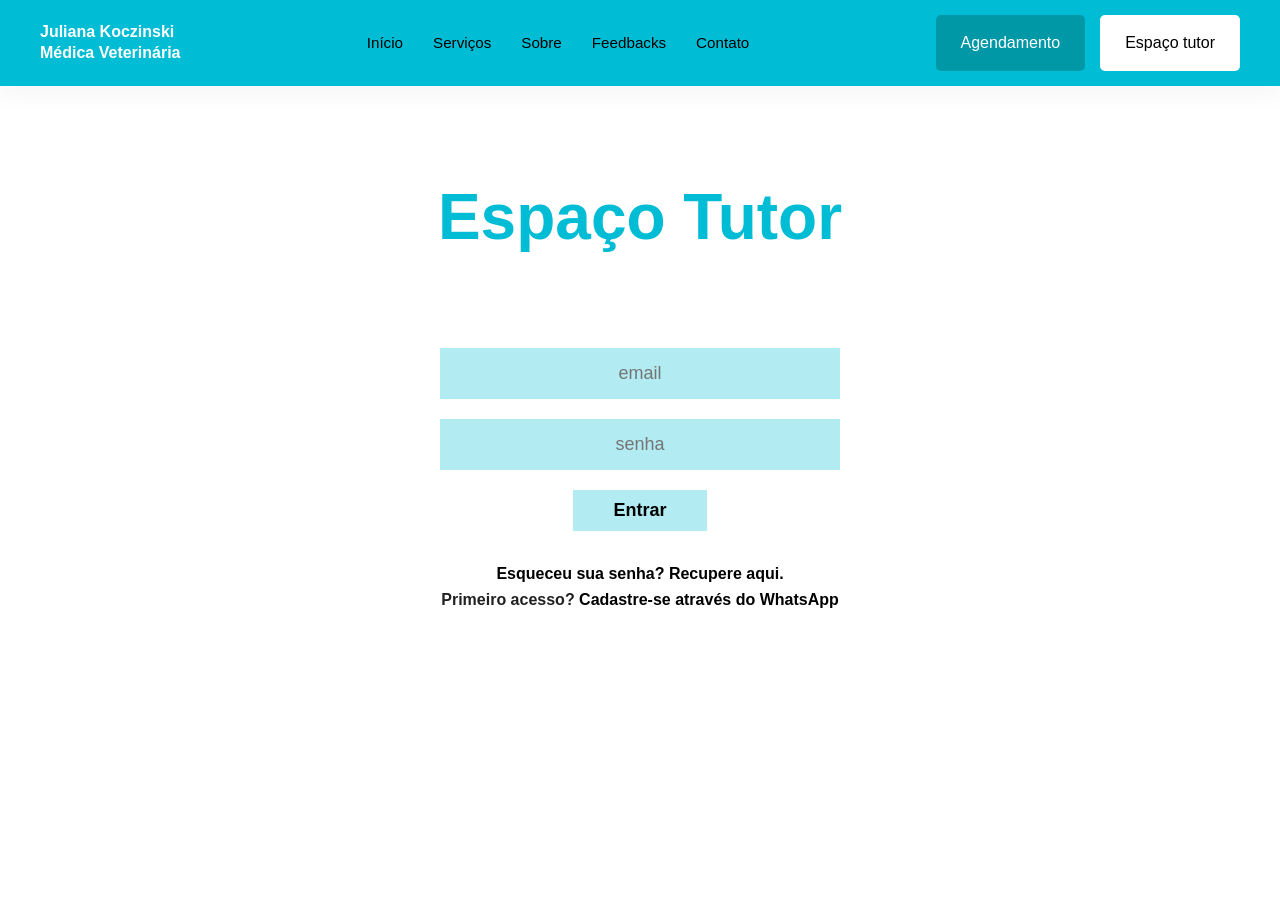
==== espaco_tutor.html @ 462943fc "alteracoes" ====
<!DOCTYPE html>
<html lang="pt-BR">
<head>
    <meta charset="UTF-8">
    <meta name="viewport" content="width=device-width, initial-scale=1.0">
    <title>Espaço Tutor</title>
    <link rel="stylesheet" href="style.css">
</head>
<body>

    <!-- Cabeçalho -->
    <header>
        <div class="logo">
            <p>Juliana Koczinski<br>Médica Veterinária</p>
        </div>

        <nav>
            <ul>
                <li><a href="index.html">Início</a></li>
                <li><a href="servicos.html">Serviços</a></li>
                <li><a href="sobre.html">Sobre</a></li>
                <li><a href="feedbacks.html">Feedbacks</a></li>
                <li><a href="contato.html">Contato</a></li>
            </ul>
        </nav>

        <div class="botoes-header">
            <a href="agendamento.html" class="btn-agendamento">Agendamento</a>
            <a href="login.html" class="btn-tutor">Espaço tutor</a>
        </div>
    </header>

    <!-- Conteúdo Principal -->
    <main class="login-container">

        <h1>Espaço Tutor</h1>

        <form class="login-form">

            <input type="email"
                   placeholder="email"
                   required>

            <input type="password"
                   placeholder="senha"
                   required>

            <button type="submit">Entrar</button>

        </form>

        <div class="links-login">
            <p><a href="#">Esqueceu sua senha? Recupere aqui.</a></p>
            <p>Primeiro acesso? <a href="#">Cadastre-se através do WhatsApp</a></p>
        </div>

    </main>

</body>
</html>
---- style.css ----
/* ====== Estilos globais ====== */
:root {
    --fundo: #f7f4ef;
    --branco: #ffffff;
    --texto-escuro: #212121;
    --cinza-suave: #8a7f78;
    --banner: #B2EBF2; /* cor fixa para banners */
    --primaria: #828282;
    --secundaria: #ffffff;
    --botao: #00BCD4;
    --botao-claro: #E6E6E6;
    --sombra: 0 12px 30px rgba(0, 0, 0, 0.08);
}

* {
    margin: 0;
    padding: 0;
    box-sizing: border-box;
}

html {
    scroll-behavior: smooth;
}

body {
    font-family: 'Inter', sans-serif;
    background: #ffffff;
    color: var(--texto-escuro);
    line-height: 1.6;
}

img {
    max-width: 100%;
    display: block;
}

a {
    color: inherit;
    text-decoration: none;
}

button,
input,
select,
textarea {
    font-family: inherit;
}

button {
    cursor: pointer;
    border: none;
}

/* header + menu */
header {
    display: flex;
    align-items: center;
    justify-content: space-between;
    padding: 24px 48px;
    background: #00BCD4;
    position: sticky;
    top: 0;
    z-index: 10;
    box-shadow: 0 10px 25px rgba(0, 0, 0, 0.04);
}

.logo p {
    font-size: 1rem;
    font-weight: 700;
    line-height: 1.3;
    color: var(--branco);
}

nav ul {
    display: flex;
    gap: 28px;
    list-style: none;
}

nav a {
    font-size: 0.95rem;
    color: var(--branco);
    transition: color 0.2s ease;
}

nav a:hover {
    color: #ffffff;
    opacity: 0.8;
}

.botoes-menu {
    display: flex;
    gap: 12px;
}

.botoes-menu button {
    padding: 10px 18px;
    border-radius: 999px;
    background: var(--branco);
    color: #00BCD4;
    font-weight: 600;
    transition: transform 0.2s ease, background 0.2s ease;
}

.botoes-menu button:hover {
    transform: translateY(-2px);
    background: #f0f0f0;
}

/* ====== Seção Hero ====== */
.hero {
    display: grid;
    grid-template-columns: repeat(2, minmax(0, 1fr));
    align-items: center;
    gap: 40px;
    min-height: calc(100vh - 100px);
    padding: 80px 48px;
}

.hero .texto h1 {
    font-size: clamp(2.8rem, 4vw, 4.8rem);
    max-width: 620px;
    margin-bottom: 24px;
}

.hero .texto p {
    font-size: 1.05rem;
    max-width: 580px;
    color: var(--cinza-suave);
}

.hero .imagem {
    width: min(420px, 100%);
    aspect-ratio: 1 / 1;
    border-radius: 50%;
    overflow: hidden;
    box-shadow: var(--sombra);
}

.hero .imagem img {
    width: 100%;
    height: 100%;
    object-fit: cover;
    display: block;
}

/* Agende agora um horário para seu pet*/
.chamada {
    text-align: center;
    padding: 42px 24px;
    background: var(--banner);
    color: #000000;
}

.chamada h2 {
    font-size: clamp(1.6rem, 2vw, 2.4rem);
}

/* serviços */
.servicos {
    display: grid;
    grid-template-columns: 1.2fr 0.8fr;
    gap: 36px;
    padding: 80px 48px;
    align-items: center;
}

.texto-servicos h2 {
    margin-bottom: 28px;
    font-size: 2.2rem;
}

.texto-servicos div {
    margin-bottom: 24px;
}

.texto-servicos h3 {
    font-size: 1.1rem;
    margin-bottom: 10px;
}

.texto-servicos p {
    color: var(--cinza-suave);
}

.imagem-servicos {
    border-radius: 50px;
    overflow: hidden;
    box-shadow: var(--sombra);
}

.imagem-servicos img {
    width: 100%;
    height: 100%;
    object-fit: cover;
}

/* ====== Botão central de serviço ====== */
.btn-centro {
    display: flex;
    justify-content: center;
    padding: 24px 0 12px;
}

.btn-servicos {
    background: var(--botao);
    color: var(--branco);
    padding: 14px 28px;
    border-radius: 999px;
    font-weight: 600;
    box-shadow: 0 10px 20px rgba(0, 188, 212, 0.2);
}

.btn-servicos:hover {
    opacity: 0.95;
}

/* ====== Seção de Agendamento ====== */
.agendamento {
    display: grid;
    grid-template-columns: 1fr 1fr;
    gap: 40px;
    padding: 80px 48px;
}

.agendamento .info h2 {
    font-size: 2rem;
    margin-bottom: 20px;
}

.agendamento .info p {
    max-width: 540px;
    color: var(--cinza-suave);
    margin-bottom: 20px;
}

.agendamento ul {
    list-style: none;
    display: grid;
    gap: 12px;
}

.agendamento li {
    padding-left: 24px;
    position: relative;
    color: var(--texto-escuro);
}

.agendamento li::before {
    content: '✓';
    position: absolute;
    left: 0;
    color: var(--primaria);
}

.agendamento form {
    display: grid;
    gap: 16px;
    background: var(--branco);
    padding: 32px;
    border-radius: 24px;
    box-shadow: var(--sombra);
}

.agendamento label {
    font-weight: 600;
    color: var(--texto-escuro);
}

.agendamento input,
.agendamento select,
.agendamento textarea {
    width: 100%;
    padding: 14px 16px;
    border: 1px solid #B3E5FC;
    border-radius: 16px;
    outline: none;
    color: var(--texto-escuro);
}

.agendamento input:focus,
.agendamento select:focus,
.agendamento textarea:focus {
    border-color: var(--primaria);
    box-shadow: 0 0 0 3px rgba(178, 235, 242, 0.12);
}

.agendamento textarea {
    min-height: 140px;
    resize: vertical;
}

.agendamento button {
    margin-top: 8px;
    padding: 14px 20px;
    border-radius: 16px;
    background: var(--botao);
    color: var(--branco);
    font-weight: 700;
}

/* Botões de horário */
.botao-horario {
    padding: 12px 16px;
    border-radius: 12px;
    background: #E0F7FA;
    color: var(--botao);
    font-weight: 600;
    border: 2px solid transparent;
    transition: all 0.3s ease;
    cursor: pointer;
}

.botao-horario:hover {
    background: #B2EBF2;
    transform: translateY(-2px);
    box-shadow: 0 4px 12px rgba(0, 188, 212, 0.2);
}

.botao-horario.ativo {
    background: var(--botao);
    color: var(--branco);
    border-color: var(--botao);
    box-shadow: 0 6px 20px rgba(0, 188, 212, 0.4);
    transform: scale(1.05);
}

.hidden {
    display: none !important;
}

.admin-secao,
.painel-admin {
    display: flex;
    justify-content: center;
    padding: 40px 48px;
    background: rgba(0, 0, 0, 0.02);
}

.caixa-admin {
    width: 100%;
    max-width: 420px;
    background: var(--branco);
    padding: 32px;
    border-radius: 24px;
    box-shadow: var(--sombra);
    display: grid;
    gap: 16px;
}

.caixa-admin h2 {
    margin-bottom: 8px;
}

.caixa-admin label {
    font-weight: 600;
}

.caixa-admin input {
    width: 100%;
    padding: 12px 14px;
    border-radius: 14px;
    border: 1px solid #B3E5FC;
    outline: none;
}

.caixa-admin input:focus {
    border-color: var(--primaria);
    box-shadow: 0 0 0 3px rgba(178, 235, 242, 0.12);
}

.grupo-botoes-admin {
    display: flex;
    gap: 12px;
    flex-wrap: wrap;
}

.grupo-botoes-admin button,
#logout-admin {
    flex: 1;
    padding: 12px 18px;
    border-radius: 16px;
    background: var(--botao);
    color: var(--branco);
    border: none;
    font-weight: 700;
}

.botao-secundario {
    background: #E0E0E0;
    color: var(--texto-escuro);
}

.caixa-admin pre {
    white-space: pre-wrap;
    word-break: break-word;
    background: #F8F8F8;
    padding: 14px;
    border-radius: 16px;
    border: 1px solid #E0E0E0;
    min-height: 120px;
}

/* sobre*/
.sobre {
    display: grid;
    grid-template-columns: 0.95fr 1.05fr;
    gap: 36px;
    padding: 80px 48px;
    align-items: center;
}

.texto-sobre h2 {
    font-size: 2.2rem;
    margin-bottom: 22px;
}

.texto-sobre p {
    max-width: 560px;
    color: var(--cinza-suave);
    margin-bottom: 24px;
}

.texto-sobre ul {
    list-style: none;
    display: grid;
    gap: 12px;
}

.texto-sobre li {
    padding-left: 22px;
    position: relative;
    color: var(--texto-escuro);
}

.texto-sobre li::before {
    content: '✓';
    position: absolute;
    left: 0;
    color: var(--primaria);
}

.imagem-sobre {
    border-radius: 50px;
    overflow: hidden;
    box-shadow: var(--sombra);
}

.imagem-sobre img {
    width: 100%;
    height: 100%;
    object-fit: cover;
}

/* feedbacks*/
.feedbacks {
    padding: 80px 48px;
    background: #B2EBF2;
}

.feedbacks h2 {
    text-align: center;
    margin-bottom: 40px;
    font-size: 2.2rem;
}

.cards {
    display: grid;
    grid-template-columns: repeat(3, minmax(0, 1fr));
    gap: 24px;
}

.card {
    background: var(--branco);
    padding: 28px;
    border-radius: 28px;
    box-shadow: var(--sombra);
}

.card p {
    color: var(--cinza-suave);
    margin-bottom: 20px;
}

.card h4 {
    margin-bottom: 6px;
    font-size: 1rem;
}

.card h5 {
    color: var(--primaria);
    font-size: 0.95rem;
    font-weight: 600;
}

/* ====== Seção Contato ====== */
.contato {
    display: grid;
    grid-template-columns: 1fr 1fr;
    gap: 30px;
    padding: 80px 48px;
    align-items: center;
}

.contato h2 {
    font-size: 2rem;
    margin-bottom: 16px;
}

.contato p {
    color: var(--cinza-suave);
    margin-bottom: 12px;
}

.botoes-contato {
    display: flex;
    flex-wrap: wrap;
    gap: 14px;
}

.botoes-contato button {
    flex: 1 1 140px;
    padding: 14px 18px;
    border-radius: 18px;
    background: var(--botao);
    color: var(--branco);
    font-weight: 700;
}

/* footer */
footer {
    text-align: center;
    padding: 24px 12px;
    font-size: 0.95rem;
    color: var(--branco);
    background: #00BCD4;
}

/* responsividade*/
@media (max-width: 1024px) {
    .hero,
    .servicos,
    .agendamento,
    .sobre,
    .contato {
        grid-template-columns: 1fr;
    }

    header {
        flex-wrap: wrap;
        gap: 18px;
        padding: 24px 28px;
    }

    .hero,
    .servicos,
    .agendamento,
    .sobre,
    .contato {
        padding-left: 28px;
        padding-right: 28px;
    }
}

@media (max-width: 700px) {
    nav ul {
        flex-wrap: wrap;
        justify-content: center;
        gap: 14px;
    }

    .botoes-menu {
        justify-content: center;
        width: 100%;
    }

    header {
        justify-content: center;
        text-align: center;
    }

    .hero {
        padding-top: 48px;
        padding-bottom: 48px;
    }

    .hero .texto h1 {
        font-size: 2.8rem;
    }

    .cards {
        grid-template-columns: 1fr;
    }
}

/* ====== Página de Serviços ====== */
body > h1 {
    text-align: center;
    font-size: clamp(2.2rem, 5vw, 3.2rem);
    padding: 60px 48px 40px;
    color: var(--texto-escuro);
    margin: 0;
}

/* Seções de serviços com layout intercalado */
.servicos-secao {
    display: grid;
    grid-template-columns: 1fr 1fr;
    gap: 48px;
    padding: 60px 48px;
    align-items: center;
}

/* Intercala cores de fundo */
.servicos-secao:nth-of-type(even) {
    background: #E0F7FA;
}

.servicos-texto h2 {
    font-size: 1.5rem;
    margin-bottom: 14px;
    margin-top: 32px;
    color: var(--texto-escuro);
}

.servicos-texto h2:first-child {
    margin-top: 0;
}

.servicos-texto p {
    color: var(--cinza-suave);
    margin-bottom: 24px;
    line-height: 1.7;
    max-width: 500px;
}

.servicos-imagem {
    width: 350px;
    height: 350px;
    border-radius: 50%;
    overflow: hidden;
    flex-shrink: 0;
}

.servicos-imagem img {
    width: 100%;
    height: 100%;
    object-fit: cover;
    display: block;
}

/* Inverte a ordem para a segunda seção */
.servicos-invertido {
    grid-template-columns: 1fr 1fr;
}

.servicos-invertido .servicos-imagem {
    order: -1;
}

/* Responsivo */
@media (max-width: 1024px) {
    .servicos-secao {
        grid-template-columns: 1fr;
        gap: 40px;
        padding: 50px 28px;
    }

    .servicos-invertido {
        grid-template-columns: 1fr;
    }

    .servicos-invertido .servicos-imagem {
        order: 0;
    }

    body > h1 {
        padding: 40px 28px 30px;
    }
}

@media (max-width: 700px) {
    .servicos-secao {
        padding: 35px 20px;
        gap: 30px;
    }

    .servicos-texto h2 {
        font-size: 1.2rem;
        margin-top: 25px;
    }

    .servicos-texto h2:first-child {
        margin-top: 0;
    }

    .servicos-texto p {
        font-size: 0.95rem;
        margin-bottom: 18px;
    }

    .servicos-imagem img {
        max-width: 100%;
    }

    body > h1 {
        padding: 30px 20px 25px;
        font-size: 2rem;
    }
}



//////////////// css espaço tutor
body {
    margin: 0;
    font-family: Arial, sans-serif;
    background-color: #f2f2f2;
}

/* Header */
header {
    background-color: #00BCD4;
    display: flex;
    justify-content: space-between;
    align-items: center;
    padding: 15px 40px;
}

.logo {
    font-size: 16px;
    line-height: 1.4;
}

nav ul {
    display: flex;
    list-style: none;
    gap: 30px;
    padding: 0;
}

nav a {
    text-decoration: none;
    color: black;
}

.botoes-header {
    display: flex;
    gap: 15px;
}

.btn-agendamento,
.btn-tutor {
    text-decoration: none;
    padding: 15px 25px;
    border-radius: 5px;
}

.btn-agendamento {
    background-color: #0097A7;
    color: white;
}

.btn-tutor {
    background-color: white;
    color: black;
}

/* Login */
.login-container {
    text-align: center;
    padding: 80px 20px;
}

.login-container h1 {
    color: #00BCD4;
    font-size: 4rem;
    margin-bottom: 80px;
}

.login-form {
    display: flex;
    flex-direction: column;
    align-items: center;
    gap: 20px;
}

.login-form input {
    width: 400px;
    padding: 15px;
    border: none;
    background-color: #B2EBF2;
    font-size: 18px;
    text-align: center;
}

.login-form button {
    background-color: #B2EBF2;
    border: none;
    padding: 10px 40px;
    font-size: 18px;
    font-weight: bold;
    cursor: pointer;
}

.links-login {
    margin-top: 30px;
    font-weight: bold;
}

.links-login a {
    color: black;
    text-decoration: none;
}
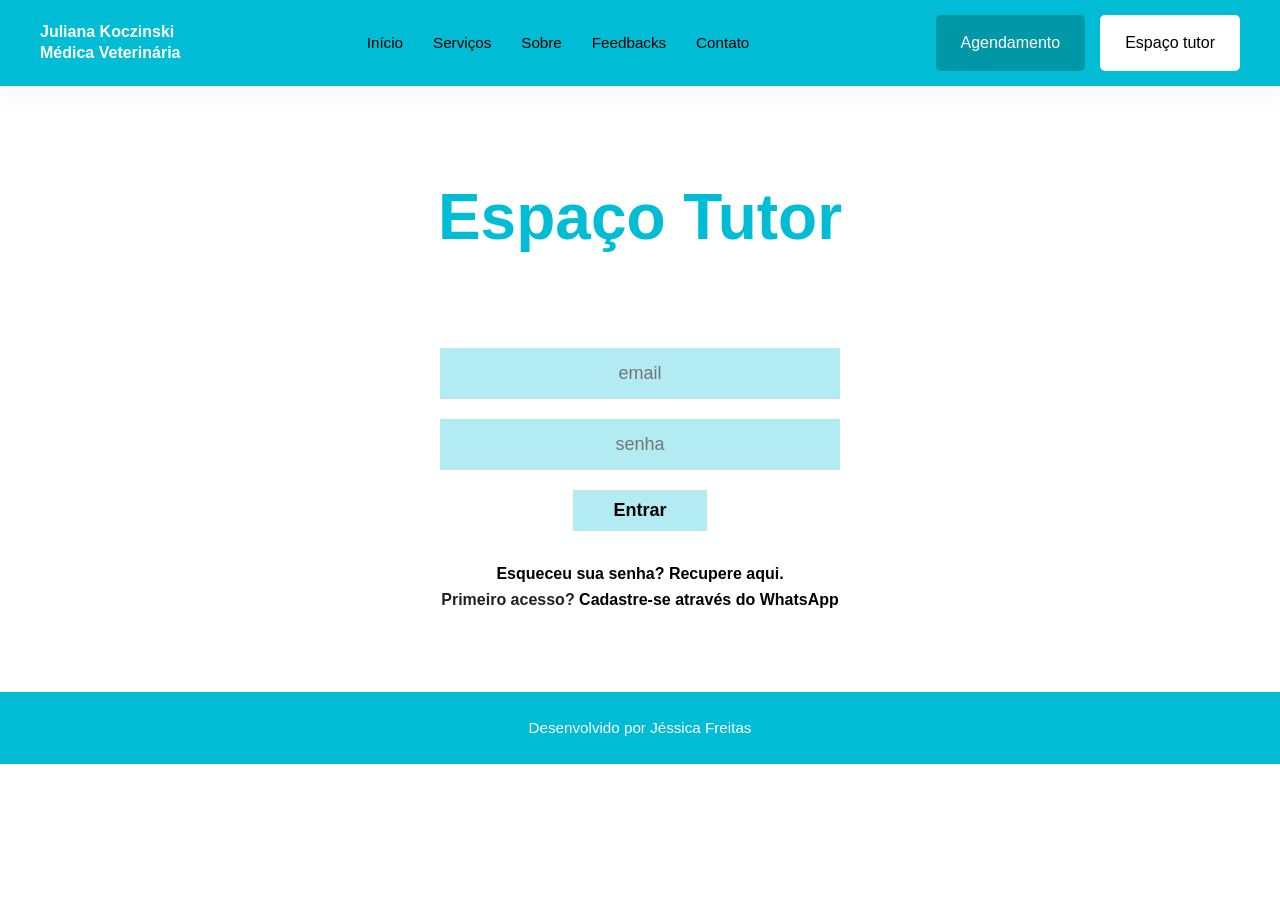
==== commit 54a724fb: "versao final" ====
--- a/espaco_tutor.html
+++ b/espaco_tutor.html
@@ -31,30 +31,36 @@
     </header>
 
     <!-- Conteúdo Principal -->
-    <main class="login-container">
+  <main class="login-container">
 
-        <h1>Espaço Tutor</h1>
+    <h1>Espaço Tutor</h1>
 
-        <form class="login-form">
+    <form class="login-form" id="loginForm">
 
-            <input type="email"
-                   placeholder="email"
-                   required>
+        <input type="email"
+               id="email"
+               placeholder="email"
+               required>
 
-            <input type="password"
-                   placeholder="senha"
-                   required>
+        <input type="password"
+               id="senha"
+               placeholder="senha"
+               required>
 
-            <button type="submit">Entrar</button>
+        <button type="submit">Entrar</button>
 
-        </form>
+    </form>
 
-        <div class="links-login">
-            <p><a href="#">Esqueceu sua senha? Recupere aqui.</a></p>
-            <p>Primeiro acesso? <a href="#">Cadastre-se através do WhatsApp</a></p>
-        </div>
+    <div class="links-login">
+        <p><a href="#">Esqueceu sua senha? Recupere aqui.</a></p>
+        <p>Primeiro acesso? <a href="#">Cadastre-se através do WhatsApp</a></p>
+    </div>
 
-    </main>
+</main>
 
+<script src="script.js"></script>
+ <footer>
+       <p>Desenvolvido por <a href="https://github.com/jessicarmf" target="_blank">Jéssica Freitas</a></p>
+    </footer>
 </body>
 </html>
--- a/style.css
+++ b/style.css
@@ -329,78 +329,6 @@
     display: none !important;
 }
 
-.admin-secao,
-.painel-admin {
-    display: flex;
-    justify-content: center;
-    padding: 40px 48px;
-    background: rgba(0, 0, 0, 0.02);
-}
-
-.caixa-admin {
-    width: 100%;
-    max-width: 420px;
-    background: var(--branco);
-    padding: 32px;
-    border-radius: 24px;
-    box-shadow: var(--sombra);
-    display: grid;
-    gap: 16px;
-}
-
-.caixa-admin h2 {
-    margin-bottom: 8px;
-}
-
-.caixa-admin label {
-    font-weight: 600;
-}
-
-.caixa-admin input {
-    width: 100%;
-    padding: 12px 14px;
-    border-radius: 14px;
-    border: 1px solid #B3E5FC;
-    outline: none;
-}
-
-.caixa-admin input:focus {
-    border-color: var(--primaria);
-    box-shadow: 0 0 0 3px rgba(178, 235, 242, 0.12);
-}
-
-.grupo-botoes-admin {
-    display: flex;
-    gap: 12px;
-    flex-wrap: wrap;
-}
-
-.grupo-botoes-admin button,
-#logout-admin {
-    flex: 1;
-    padding: 12px 18px;
-    border-radius: 16px;
-    background: var(--botao);
-    color: var(--branco);
-    border: none;
-    font-weight: 700;
-}
-
-.botao-secundario {
-    background: #E0E0E0;
-    color: var(--texto-escuro);
-}
-
-.caixa-admin pre {
-    white-space: pre-wrap;
-    word-break: break-word;
-    background: #F8F8F8;
-    padding: 14px;
-    border-radius: 16px;
-    border: 1px solid #E0E0E0;
-    min-height: 120px;
-}
-
 /* sobre*/
 .sobre {
     display: grid;
@@ -766,6 +694,156 @@
     color: black;
 }
 
+/* ====== Página de Acesso - Perfil do Pet ====== */
+.pet-perfil {
+    padding: 80px 48px;
+    background: #ffffff;
+}
+
+.pet-container {
+    display: grid;
+    grid-template-columns: 1fr 1fr;
+    gap: 40px;
+    align-items: start;
+    margin-bottom: 60px;
+    background: #f7f4ef;
+    padding: 48px;
+    border-radius: 24px;
+    box-shadow: var(--sombra);
+}
+
+.pet-imagem {
+    border-radius: 20px;
+    overflow: hidden;
+    box-shadow: var(--sombra);
+}
+
+.pet-imagem img {
+    width: 100%;
+    height: auto;
+    object-fit: cover;
+    display: block;
+}
+
+.pet-info h1 {
+    font-size: 2.2rem;
+    color: var(--texto-escuro);
+    margin-bottom: 32px;
+}
+
+.info-item {
+    margin-bottom: 24px;
+    padding-bottom: 16px;
+    border-bottom: 1px solid #E0F7FA;
+}
+
+.info-item:last-child {
+    border-bottom: none;
+}
+
+.info-item strong {
+    display: block;
+    color: var(--botao);
+    font-weight: 700;
+    margin-bottom: 6px;
+    font-size: 0.95rem;
+}
+
+.info-item p {
+    color: var(--cinza-suave);
+    margin: 0;
+    font-size: 1rem;
+}
+
+.agendamentos-container {
+    background: var(--branco);
+    padding: 48px;
+    border-radius: 24px;
+    box-shadow: var(--sombra);
+}
+
+.agendamentos-container h2 {
+    font-size: 1.8rem;
+    color: var(--texto-escuro);
+    margin-bottom: 28px;
+}
+
+.agendamentos-list {
+    display: grid;
+    gap: 16px;
+}
+
+.agendamento-item {
+    display: grid;
+    grid-template-columns: 150px 1fr;
+    gap: 20px;
+    padding: 20px 24px;
+    background: #E0F7FA;
+    border-radius: 16px;
+    border-left: 4px solid var(--botao);
+    align-items: center;
+}
+
+.agendamento-item .data {
+    font-weight: 700;
+    color: var(--botao);
+    font-size: 1rem;
+}
+
+.agendamento-item .descricao {
+    color: var(--texto-escuro);
+    font-size: 1rem;
+}
+
+/* Responsividade - Página de Acesso */
+@media (max-width: 1024px) {
+    .pet-container {
+        grid-template-columns: 1fr;
+    }
+
+    .pet-perfil {
+        padding: 60px 28px;
+    }
+
+    .pet-container {
+        padding: 32px;
+    }
+
+    .agendamentos-container {
+        padding: 32px;
+    }
+}
+
+@media (max-width: 700px) {
+    .pet-perfil {
+        padding: 40px 20px;
+    }
+
+    .pet-container {
+        padding: 24px;
+        margin-bottom: 40px;
+    }
+
+    .pet-info h1 {
+        font-size: 1.8rem;
+        margin-bottom: 24px;
+    }
+
+    .info-item {
+        margin-bottom: 18px;
+        padding-bottom: 12px;
+    }
+
+    .agendamentos-container {
+        padding: 24px;
+    }
+
+    .agendamento-item {
+        grid-template-columns: 1fr;
+        gap: 12px;
+    }
+}
+
 /* Login */
 .login-container {
     text-align: center;
@@ -811,4 +889,14 @@
 .links-login a {
     color: black;
     text-decoration: none;
+}
+
+/* Garante que o botão posicionado abaixo do card não corte o layout */
+#agendamento {
+    margin-bottom: 70px;
+}
+
+/* Deixa os inputs com a borda cinza */
+#agendamento .form-control, #agendamento .form-select {
+    border-color: #e0e0e0;
 }
